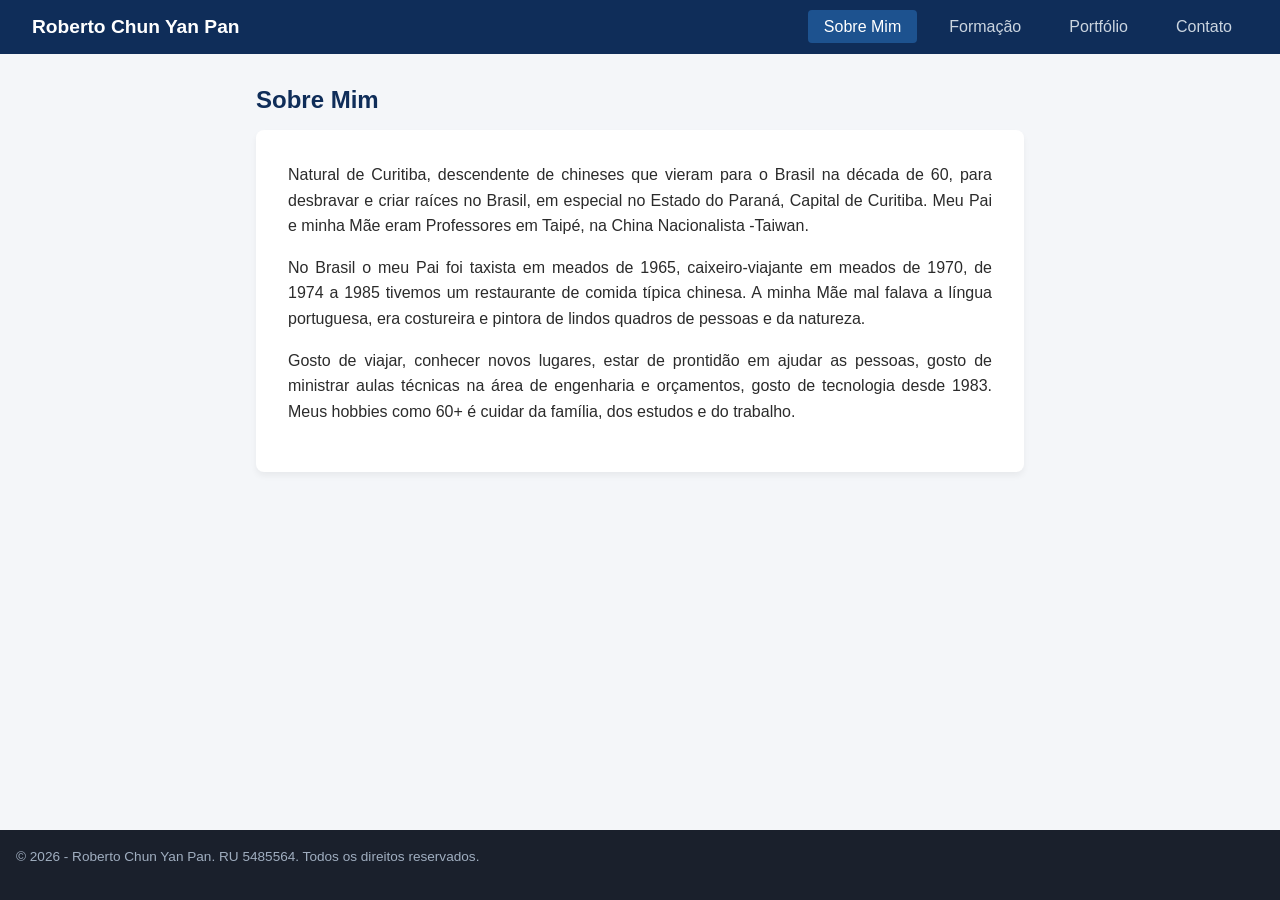
==== index.html @ 705229dd "Add files via upload" ====
<!DOCTYPE html>
<html lang="pt-BR">
<head>
    <meta charset="UTF-8">
    <meta name="viewport" content="width=device-width, initial-scale=1.0">
    <title>Roberto Pan - Sobre Mim</title>
    <link rel="stylesheet" href="estilo.css">
</head>
<body>

    <header class="header-container">
        <div class="logo">Roberto Chun Yan Pan</div>
        <nav>
            <ul class="nav-menu">
                <li><a href="index.html" class="active">Sobre Mim</a></li>
                <li><a href="formacao.html">Formação</a></li>
                <li><a href="portfolio.html">Portfólio</a></li>
                <li><a href="contato.html">Contato</a></li>
            </ul>
        </nav>
    </header>

    <main class="main-content animate-fade">
        <section class="profile-section">
            <h1>Sobre Mim</h1>
            <div class="profile-card">
                <p>Natural de Curitiba, descendente de chineses que vieram para o Brasil na década de 60, para desbravar e criar raíces no Brasil, em especial no Estado do Paraná, Capital de Curitiba. Meu Pai e minha Mãe eram Professores em Taipé, na China Nacionalista -Taiwan.</p>
                <p>No Brasil o meu Pai foi taxista em meados de 1965, caixeiro-viajante em meados de 1970, de 1974 a 1985 tivemos um restaurante de comida típica chinesa. A minha Mãe mal falava a língua portuguesa, era costureira e pintora de lindos quadros de pessoas e da natureza.</p>
                <p>Gosto de viajar, conhecer novos lugares, estar de prontidão em ajudar as pessoas, gosto de ministrar aulas técnicas na área de engenharia e orçamentos, gosto de tecnologia desde 1983. Meus hobbies como 60+ é cuidar da família, dos estudos e do trabalho.</p>
            </div>
        </section>
    </main>

    <footer class="footer-container">
        <p>&copy; 2026 - Roberto Chun Yan Pan. RU 5485564. Todos os direitos reservados.</p>
    </footer>

</body>
</html>
---- estilo.css ----
:root {
    --primary-color: #0f2d59;
    --secondary-color: #1d528f;
    --bg-color: #f4f6f9;
    --card-bg: #ffffff;
    --text-color: #2b2b2b;
    --error-color: #cc2525;
}

* {
    box-sizing: border-box;
    margin: 0;
    padding: 0;
}

body {
    font-family: 'Segoe UI', Tahoma, Geneva, Verdana, sans-serif;
    background-color: var(--bg-color);
    color: var(--text-color);
    display: flex;
    flex-direction: column;
    min-height: 100vh;
}

.header-container {
    background-color: var(--primary-color);
    color: white;
    padding: 1rem 2rem;
    display: flex;
    justify-content: space-between;
    align-items: center;
}

.logo {
    font-weight: bold;
    font-size: 1.2rem;
}

.nav-menu {
    display: flex;
    list-style: none;
    gap: 1rem;
}

.nav-menu a {
    color: #cbd5e0;
    text-decoration: none;
    padding: 0.5rem 1rem;
    border-radius: 4px;
    transition: background 0.2s;
}

.nav-menu a:hover, .nav-menu a.active {
    background-color: var(--secondary-color);
    color: white;
}

.main-content {
    flex: 1;
    max-width: 800px;
    width: 100%;
    margin: 2rem auto;
    padding: 0 1rem;
}

h1 {
    margin-bottom: 1rem;
    color: var(--primary-color);
}

.profile-card, .education-card, .form-container {
    background: var(--card-bg);
    padding: 2rem;
    border-radius: 8px;
    box-shadow: 0 4px 6px rgba(0,0,0,0.05);
}

p {
    margin-bottom: 1rem;
    line-height: 1.6;
    text-align: justify;
}

.portfolio-grid {
    display: grid;
    grid-template-columns: repeat(auto-fit, minmax(220px, 1fr));
    gap: 1.5rem;
}

.portfolio-card {
    background: var(--card-bg);
    padding: 1.5rem;
    border-radius: 8px;
    box-shadow: 0 4px 6px rgba(0,0,0,0.05);
    text-decoration: none;
    color: var(--text-color);
    border-top: 4px solid var(--secondary-color);
    transition: transform 0.2s;
}

.portfolio-card:hover {
    transform: translateY(-3px);
}

.btn-link {
    display: inline-block;
    margin-top: 1rem;
    color: var(--secondary-color);
    font-weight: bold;
}

.form-group {
    margin-bottom: 1rem;
}

.form-group label {
    display: block;
    margin-bottom: 0.3rem;
}

.form-group input, .form-group textarea {
    width: 100%;
    padding: 0.5rem;
    border: 1px solid #ccc;
    border-radius: 4px;
}

.btn-submit {
    background: var(--primary-color);
    color: white;
    border: none;
    padding: 0.6rem 1.2rem;
    border-radius: 4px;
    cursor: pointer;
    font-weight: bold;
}

.btn-submit:hover {
    background: var(--secondary-color);
}

.error-msg {
    color: var(--error-color);
    font-size: 0.85rem;
    display: none;
    margin-top: 0.2rem;
}

/* Modal */
.modal {
    display: none;
    position: fixed;
    top: 0; left: 0; width: 100%; height: 100%;
    background: rgba(0,0,0,0.5);
    justify-content: center; align-items: center;
}

.modal-content {
    background: white; padding: 2rem; border-radius: 8px; text-align: center;
}

.animate-fade {
    animation: fadeIn 0.4s ease;
}

@keyframes fadeIn {
    from { opacity: 0; } to { opacity: 1; }
}

.footer-container {
    background: #1a202c;
    color: #a0aec0;
    text-align: center;
    padding: 1rem;
    font-size: 0.85rem;
}
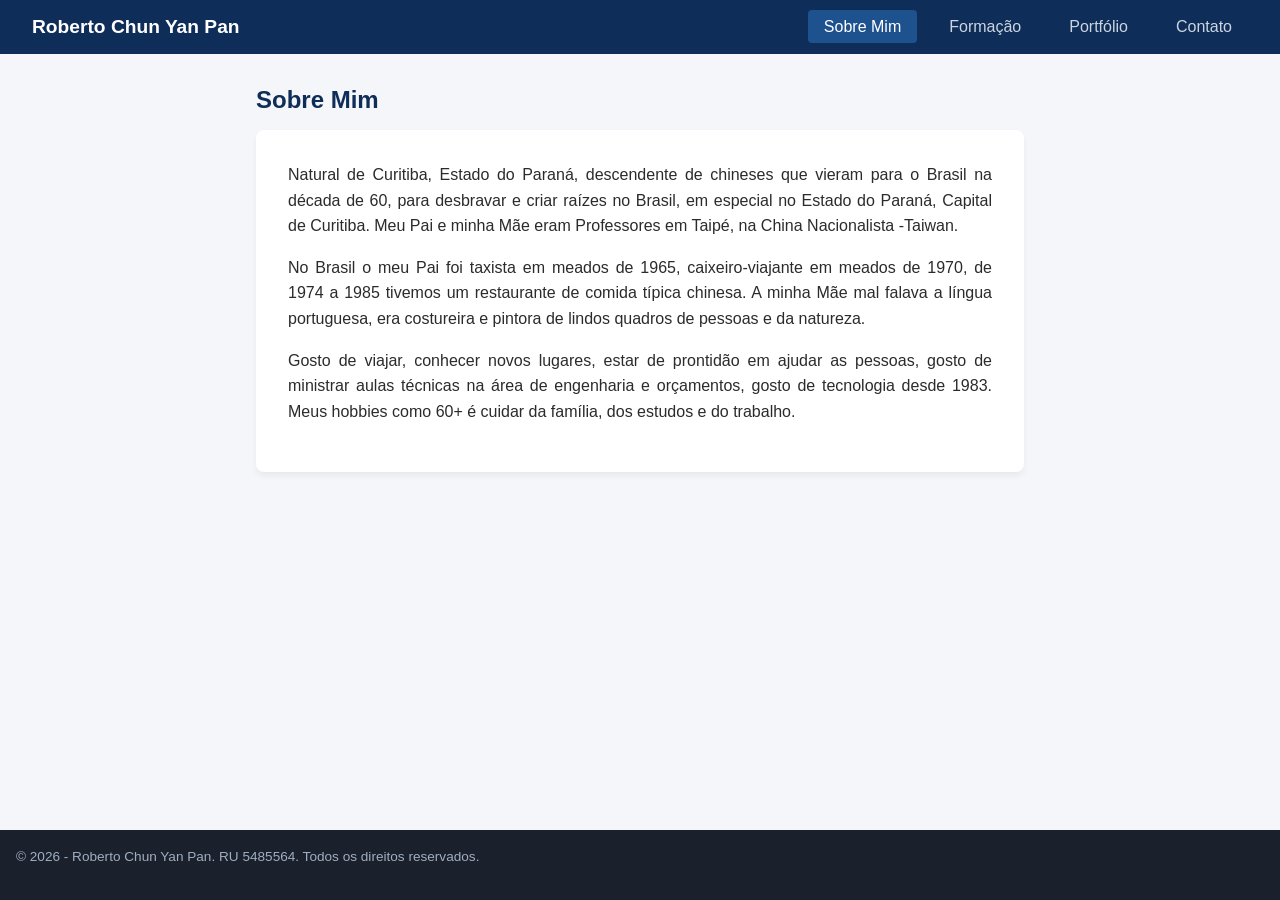
==== commit 4be18cba: "Add files via upload" ====
--- a/index.html
+++ b/index.html
@@ -24,7 +24,7 @@
         <section class="profile-section">
             <h1>Sobre Mim</h1>
             <div class="profile-card">
-                <p>Natural de Curitiba, descendente de chineses que vieram para o Brasil na década de 60, para desbravar e criar raíces no Brasil, em especial no Estado do Paraná, Capital de Curitiba. Meu Pai e minha Mãe eram Professores em Taipé, na China Nacionalista -Taiwan.</p>
+                <p>Natural de Curitiba, Estado do Paraná, descendente de chineses que vieram para o Brasil na década de 60, para desbravar e criar raízes no Brasil, em especial no Estado do Paraná, Capital de Curitiba. Meu Pai e minha Mãe eram Professores em Taipé, na China Nacionalista -Taiwan.</p>
                 <p>No Brasil o meu Pai foi taxista em meados de 1965, caixeiro-viajante em meados de 1970, de 1974 a 1985 tivemos um restaurante de comida típica chinesa. A minha Mãe mal falava a língua portuguesa, era costureira e pintora de lindos quadros de pessoas e da natureza.</p>
                 <p>Gosto de viajar, conhecer novos lugares, estar de prontidão em ajudar as pessoas, gosto de ministrar aulas técnicas na área de engenharia e orçamentos, gosto de tecnologia desde 1983. Meus hobbies como 60+ é cuidar da família, dos estudos e do trabalho.</p>
             </div>
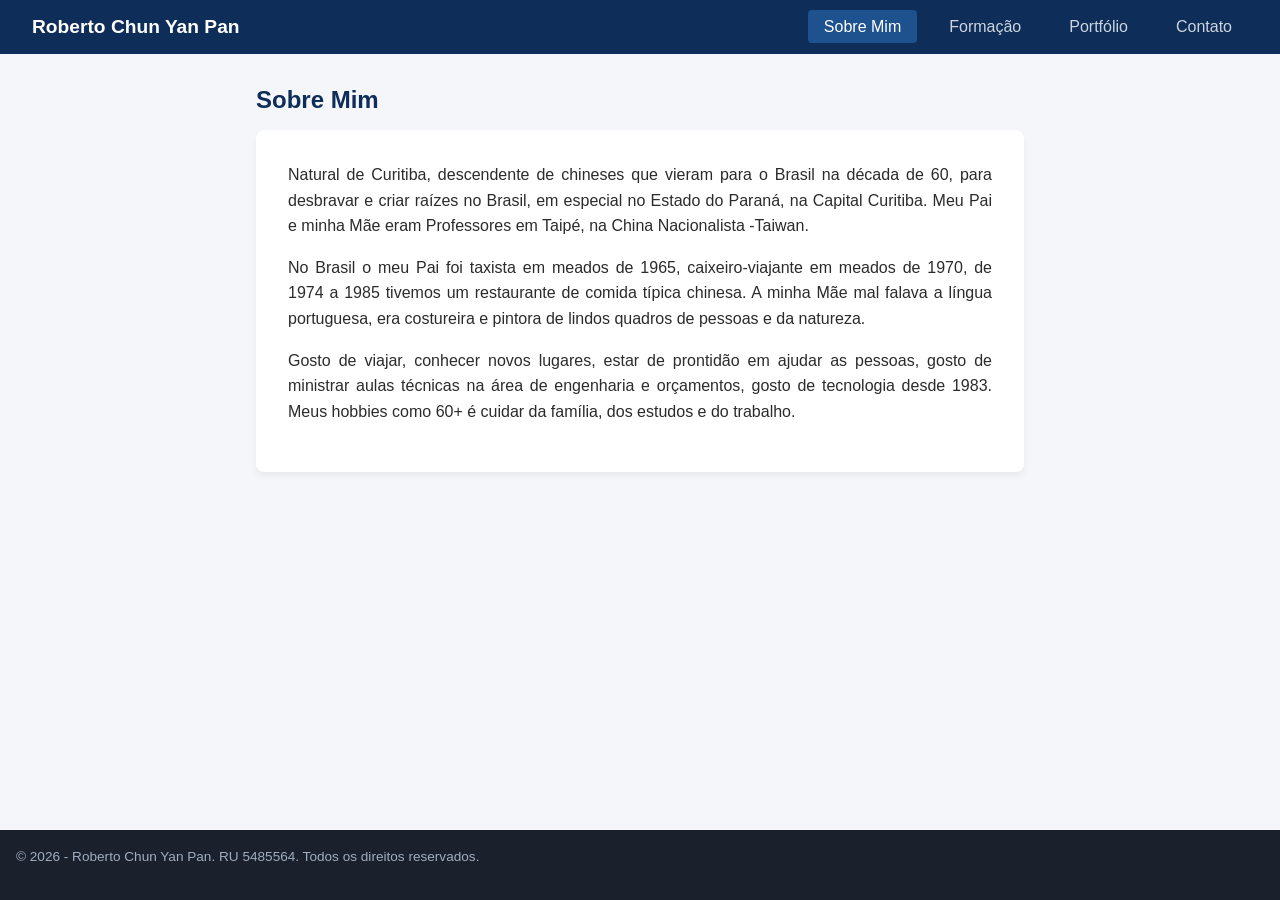
==== commit 51b4b8b8: "Add files via upload" ====
--- a/index.html
+++ b/index.html
@@ -24,7 +24,7 @@
         <section class="profile-section">
             <h1>Sobre Mim</h1>
             <div class="profile-card">
-                <p>Natural de Curitiba, Estado do Paraná, descendente de chineses que vieram para o Brasil na década de 60, para desbravar e criar raízes no Brasil, em especial no Estado do Paraná, Capital de Curitiba. Meu Pai e minha Mãe eram Professores em Taipé, na China Nacionalista -Taiwan.</p>
+                <p>Natural de Curitiba, descendente de chineses que vieram para o Brasil na década de 60, para desbravar e criar raízes no Brasil, em especial no Estado do Paraná, na Capital Curitiba. Meu Pai e minha Mãe eram Professores em Taipé, na China Nacionalista -Taiwan.</p>
                 <p>No Brasil o meu Pai foi taxista em meados de 1965, caixeiro-viajante em meados de 1970, de 1974 a 1985 tivemos um restaurante de comida típica chinesa. A minha Mãe mal falava a língua portuguesa, era costureira e pintora de lindos quadros de pessoas e da natureza.</p>
                 <p>Gosto de viajar, conhecer novos lugares, estar de prontidão em ajudar as pessoas, gosto de ministrar aulas técnicas na área de engenharia e orçamentos, gosto de tecnologia desde 1983. Meus hobbies como 60+ é cuidar da família, dos estudos e do trabalho.</p>
             </div>
